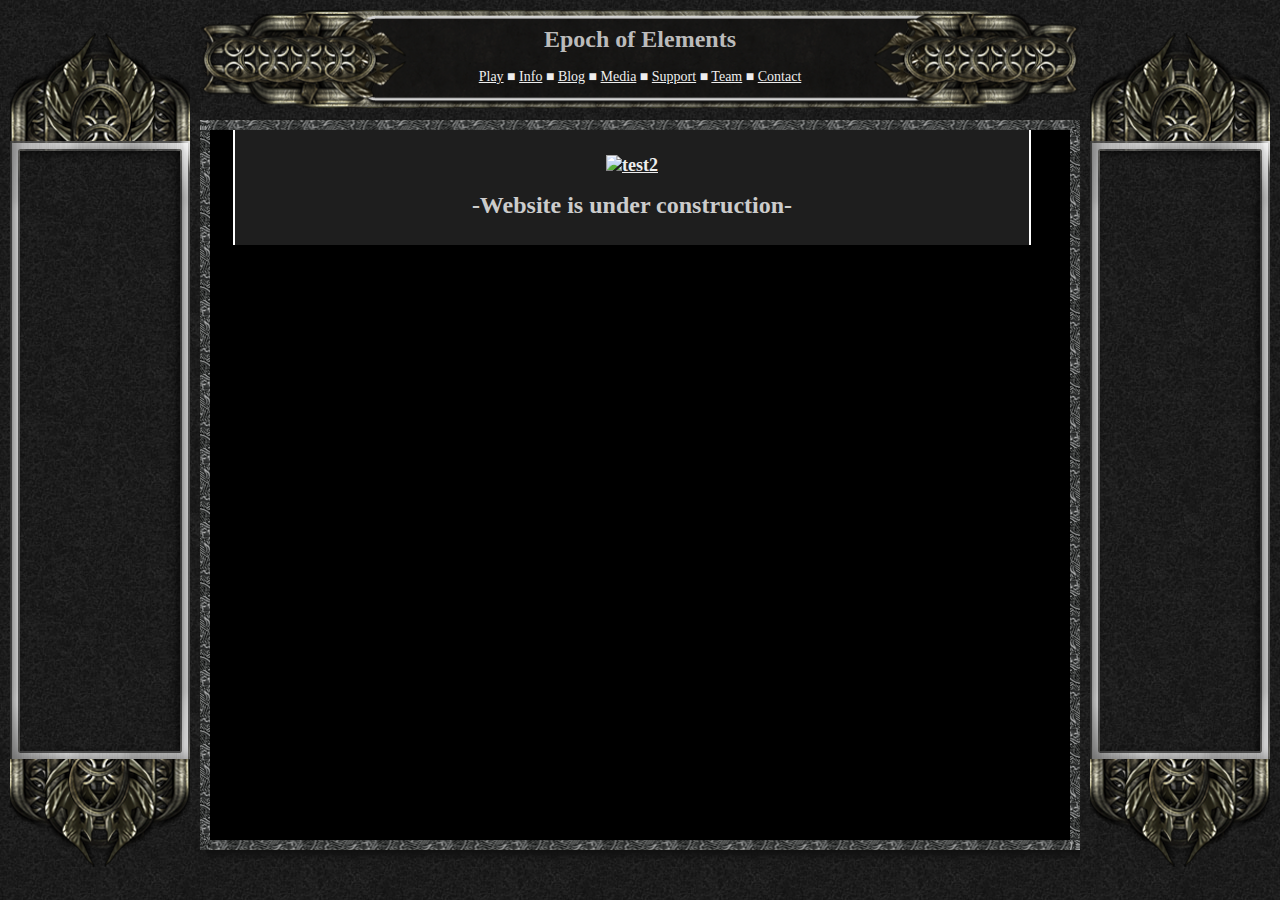
==== contact.html @ 79ce2bec "web page updates" ====
<!DOCTYPE HTML>
<html>
	<head>  
        <meta content="text/html;charset=utf-8" http-equiv="Content-Type">
        <meta content="utf-8" http-equiv="encoding">     
        <link rel="stylesheet" type="text/css" href="style.css">
        
	    <script src="loader.js" type="text/javascript"></script> 
        
    </head>
  
    <body>
  
        <div id="main-wrapper">       

        	<div id="left-wrapper">       

            
            	<div id="adbox-left">
                	<img src="placeholder.jpg" style="visibility: hidden;">
                </div>
                
            </div>
                
                      
            <div id="middle-wrapper">    
			<script>document.getElementById('middle-wrapper').style.width = window.innerWidth - 400 + "px"</script>        
          
                <div id="header-div"> 
				<script>document.getElementById('header-div').style.width = window.innerWidth - 400 + "px"</script>              
                
                    <div id="header">
					<script>document.getElementById('header').style.width = window.innerWidth - 400 + "px"</script> 
                    
                        <h1 id="header-logo">Epoch of Elements</h1>
                        <div id="header-links">
                        
                            <a href="index.html">Play</a> &#9632;
                            <a href="info.html">Info</a> &#9632;
                            <a href="/blog/">Blog</a> &#9632;
                            <a href="media.html">Media</a> &#9632;
                            <a href="support.html">Support</a> &#9632;
                            <a href="team.html">Team</a> &#9632;
                            <a href="contact.html">Contact</a>
                        
                        </div>
                        
                    </div> 
                </div> 
                              
                <div id="main">
                	<div id="content">
                    
                    <h2 dir="ltr" style="text-align: center;"><a href="http://respectthewin.com/wp-content/uploads/2013/08/test2.png"><img class="alignnone size-medium wp-image-186" alt="test2" src="http://respectthewin.com/wp-content/uploads/2013/08/test2-500x300.png" width="500" height="300" /></a></h2>
<h1 style="text-align: center;"><strong> -Website is under construction-</strong></h1>
                    
                    </div>
                </div>             
                 
                <div id="footer-div">
                    <img src="placeholder.jpg" style="visibility: hidden;">
                </div> 
          
            </div> 
      
            <div id="right-wrapper">
                
                <div id="adbox-right">
                	<img src="placeholder.jpg" style="visibility: hidden;">
                </div>
                
            </div>
          
        </div>
    
  <script src="Game/UnitStats.js" type="text/javascript"></script> 
  <script src="Game/lobby.js?version=1" type="text/javascript"></script> 
  <script src="Game/Rectangles.js" type="text/javascript"></script> 
  <script src="Game/Game.js?version=1" type="text/javascript"></script>
  <script src="Game/MainScreen/Menus.js" type="text/javascript"></script> 
  <script src="Game/MainScreen/CreateBoard/Board.js" type="text/javascript"></script> 
  <script src="Game/MainScreen/CreateBoard/UnitSelection.js" type="text/javascript"></script>     
  <script src="Game/MainScreen/CreateBoard/CreateGrid.js" type="text/javascript"></script> 
   <script src="Game/MainScreen/CreateBoard/Grid.js" type="text/javascript"></script> 
   <script src="Game/MainScreen/CreateBoard/Ui.js" type="text/javascript"></script>  
   <script src="Game/MainScreen/CreateBoard/Unit.js" type="text/javascript"></script>
    <script src="Game/MainScreen/CreateBoard/abilities.js" type="text/javascript"></script> 
    <script src="Game/MainScreen/CreateBoard/buff.js" type="text/javascript"></script>
  <script src="Game/inputBox.js" type="text/javascript"></script>  
  <script src="Game/websocket.js" type="text/javascript"></script> 
 

   
  </body>
</html>
---- style.css ----
html, body {
	height: 100%;  
}

body {
	margin: 0px;
	padding: 0px;
	background-color: #000;
	background-image: url('background.png');
	background-repeat: repeat;
}

a {
	color: #eee;	
}

p {
	
}

@font-face {
	font-family: "FLORI";
	src: url(newfont.ttf) format("truetype");
}

p.newfont { 
	font-family: "FLORI";
}

@font-face {
  font-family: "outline";
  src: url(outline.ttf) format("truetype");
}

p.outline { 
  font-family: "outline";
}

#main-wrapper {
	height: 100%;
	width: 100%;
	overflow: hidden;
}

#left-wrapper {
	height: 100%;
	width: 200px;
	float: left;		
}

#middle-wrapper {
	height: 100%;
	float: left;
	overflow: hidden;
}

#right-wrapper {
	height: 100%;
	float: left;
	width: 200px;	
}

#adbox-left {
	width: 180px;
	height: 834px;
	margin-left: 10px;
	background-image: url('ad-border2.png');
	float: left;				
}

#adbox-right {
	width: 180px;
	height: 834px;
	margin-left: 10px;
	background-image: url('ad-border2.png');
	float: left;				
}

#header-div {
	padding: 10px 0px;
	height: 100px;
	float: left;
}

#main {
	float: left;
	min-width: 300px;
	min-height: 150px;
	background-color: #000;
	border-style: solid;
	border-width: 10px;				
	border-image: url('border.png') 10 fill repeat;
	box-shadow: 5px 5px 5px #111;
	overflow: auto;
}

#footer-div {
	float: right;
	width: 100%;
	height: 50px;
}

#header {
	width: 100%;
	height: 100px;
	margin-left: auto;	
	margin-right: auto;
	float: left;
	background-image: url('header.png');
	background-repeat: no-repeat;
	background-size: contain; 
	max-width: 900px;
}

#header-logo {
	font-size: 24px;
	font-family: Georgia, "Times New Roman", Times, serif;
	color: #bbb;
	margin: 16px;
	text-align: center;					
}

#header-links {
	font-size: 14px;
	font-family: Georgia, "Times New Roman", Times, serif;
	color: #eee;
	text-align: center;	
}

#content {
	width: 90%;
	border-left: 2px solid #fff;
	border-right: 2px solid #fff;
	padding: 10px;
	float: left;
	font-size: 12px;	
	font-family: Georgia, "Times New Roman", Times, serif;
	color: #ccc;
	background-color: rgb(30, 30, 30);
}
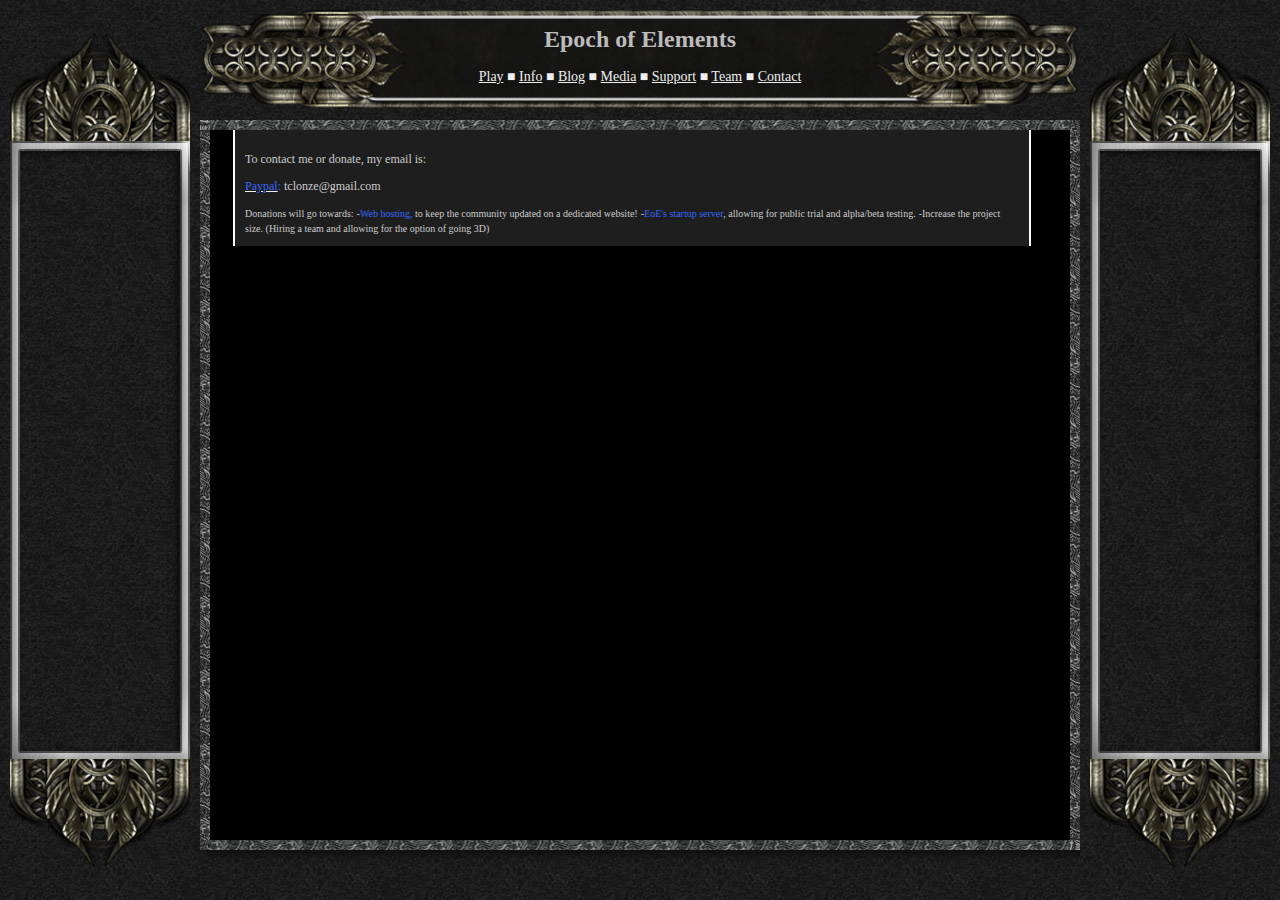
==== commit 5c69212e: "webpage" ====
--- a/contact.html
+++ b/contact.html
@@ -51,8 +51,15 @@
                 <div id="main">
                 	<div id="content">
                     
-                    <h2 dir="ltr" style="text-align: center;"><a href="http://respectthewin.com/wp-content/uploads/2013/08/test2.png"><img class="alignnone size-medium wp-image-186" alt="test2" src="http://respectthewin.com/wp-content/uploads/2013/08/test2-500x300.png" width="500" height="300" /></a></h2>
-<h1 style="text-align: center;"><strong> -Website is under construction-</strong></h1>
+<p dir="ltr" style="text-align: left;">To contact me or donate, my email is:</p>
+<p dir="ltr" style="text-align: left;"><span style="color: #3366ff;"><a title="Paypal" href="http://www.paypal.com" target="_blank"><span style="color: #3366ff;">Paypal</span></a>:</span> tclonze@gmail.com</p>
+<span style="font-size: x-small;">Donations will go towards:</span>
+
+<span style="font-size: x-small;">-<span style="color: #3366ff;">Web hosting,</span> to keep the community updated on a dedicated website!</span>
+
+<span style="font-size: x-small;">-<span style="color: #3366ff;">EoE's startup server</span>, allowing for public trial and alpha/beta testing.</span>
+
+<span style="font-size: x-small;">-Increase the project size. (Hiring a team and allowing for the option of going 3D)</span>
                     
                     </div>
                 </div>             
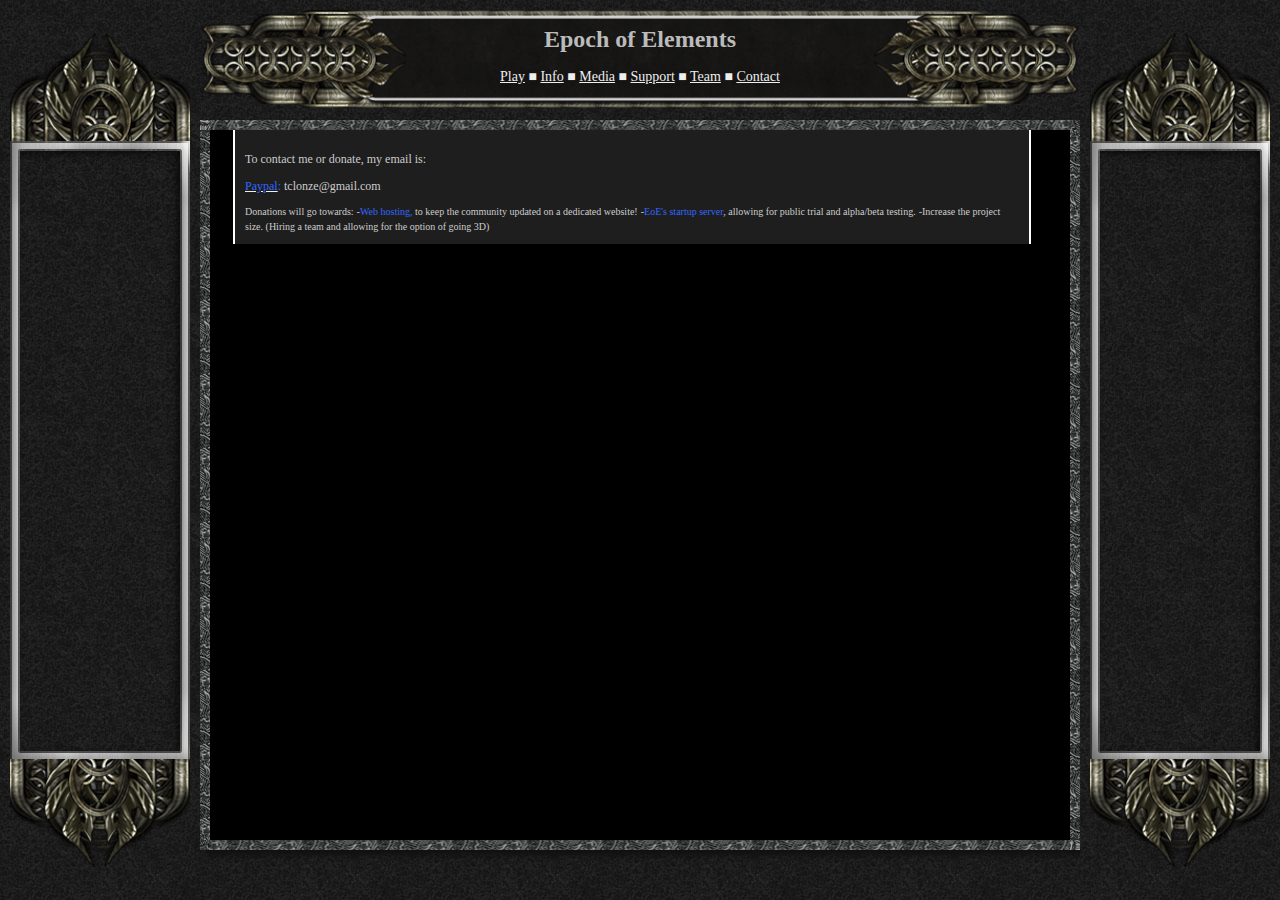
==== commit 695f4468: "index.html" ====
--- a/contact.html
+++ b/contact.html
@@ -35,9 +35,8 @@
                         <h1 id="header-logo">Epoch of Elements</h1>
                         <div id="header-links">
                         
-                            <a href="index.html">Play</a> &#9632;
-                            <a href="info.html">Info</a> &#9632;
-                            <a href="/blog/">Blog</a> &#9632;
+                            <a href="game.html">Play</a> &#9632;
+                            <a href="index.html">Info</a> &#9632;
                             <a href="media.html">Media</a> &#9632;
                             <a href="support.html">Support</a> &#9632;
                             <a href="team.html">Team</a> &#9632;
--- a/style.css
+++ b/style.css
@@ -14,8 +14,13 @@
 	color: #eee;	
 }
 
+h1, h2 {
+	margin-top: 40px;
+	margin-bottom: 10px;	
+}
+
 p {
-	
+	margin-bottom: 10px;	
 }
 
 @font-face {
@@ -129,6 +134,7 @@
 
 #content {
 	width: 90%;
+	margin-left: 5%;
 	border-left: 2px solid #fff;
 	border-right: 2px solid #fff;
 	padding: 10px;
